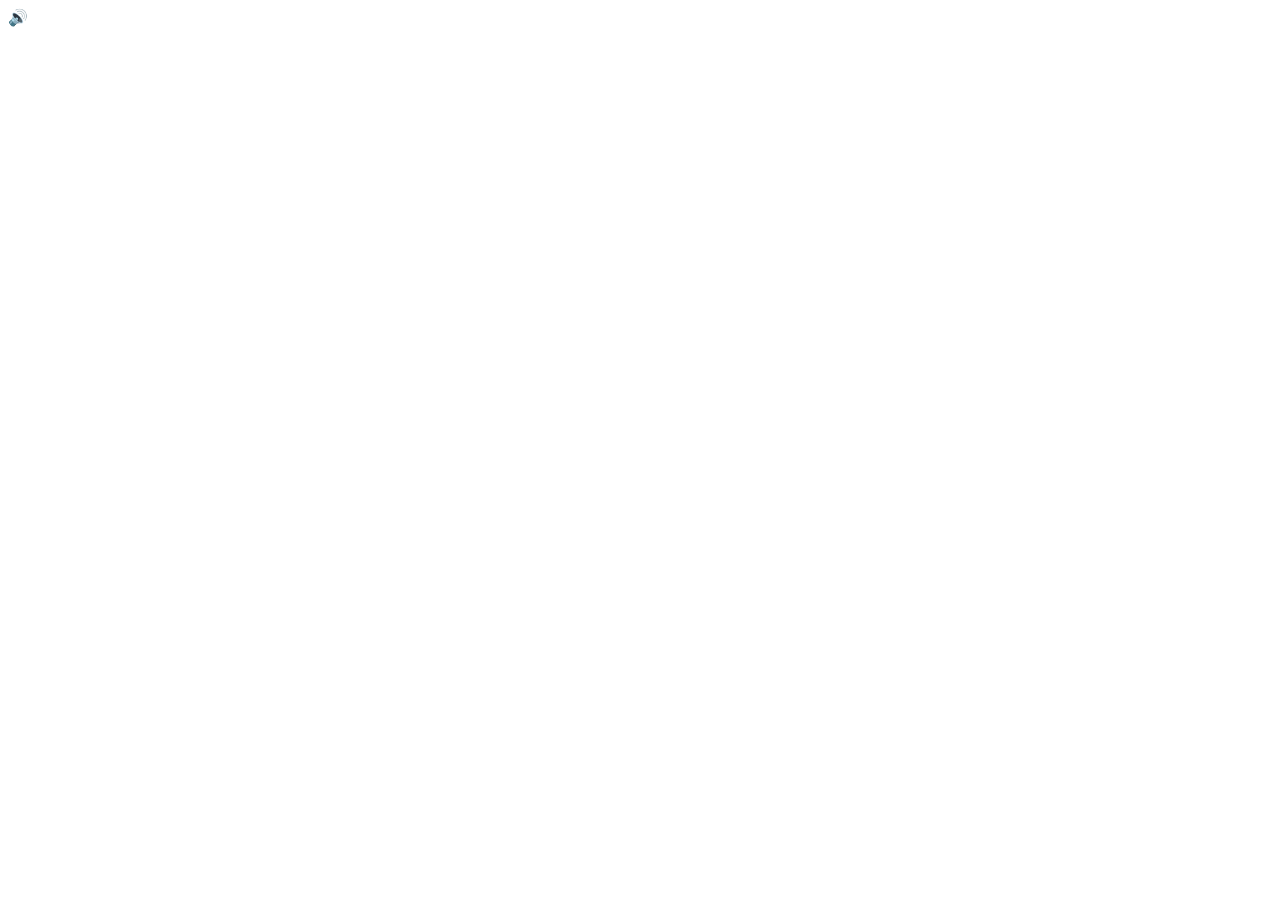
==== yes.html @ 329b20f3 "Add files via upload" ====
<!DOCTYPE html>
<html lang="pt-BR">
<head>
    <meta charset="UTF-8">
    <meta name="viewport" content="width=device-width, initial-scale=1.0">
    <title>Um Coração para Você</title>
    <meta name="language" content="pt-BR">
    <meta name="title" content="Um Coração para Você">
    <meta name="description" content="Uma pequena animação de coração para alguém especial.">
    <link rel="icon" type="image/x-icon" href="https://cdn.jsdelivr.net/gh/sun0225SUN/photos/img/20210715233345.png">
    <link rel="stylesheet" href="css/love.css">
</head>

<body>
    <div id="mute-button">&#128266;</div>



    <div id="petal-container"></div>

    <audio id="audios" loop preload="auto">
        <source src="MP3/1.mp3" />
    </audio>

    <div class="container" onselectstart="return false;" unselectable="on" style="-moz-user-select:none;">

        <div class="body_left">
            <img data-src="images/biubiubiu.gif" alt="" ondragstart='return false;'>
        </div>

        <div class="body_center love">
            <div class="block">
                <div class="div1"></div>
                <div class="div2"></div>
                <div class="div3"></div>
                <div class="div4"></div>
            </div>
        </div>
    </div>



    <script type="text/javascript" src="js/love.js"></script>

</body>

</html>
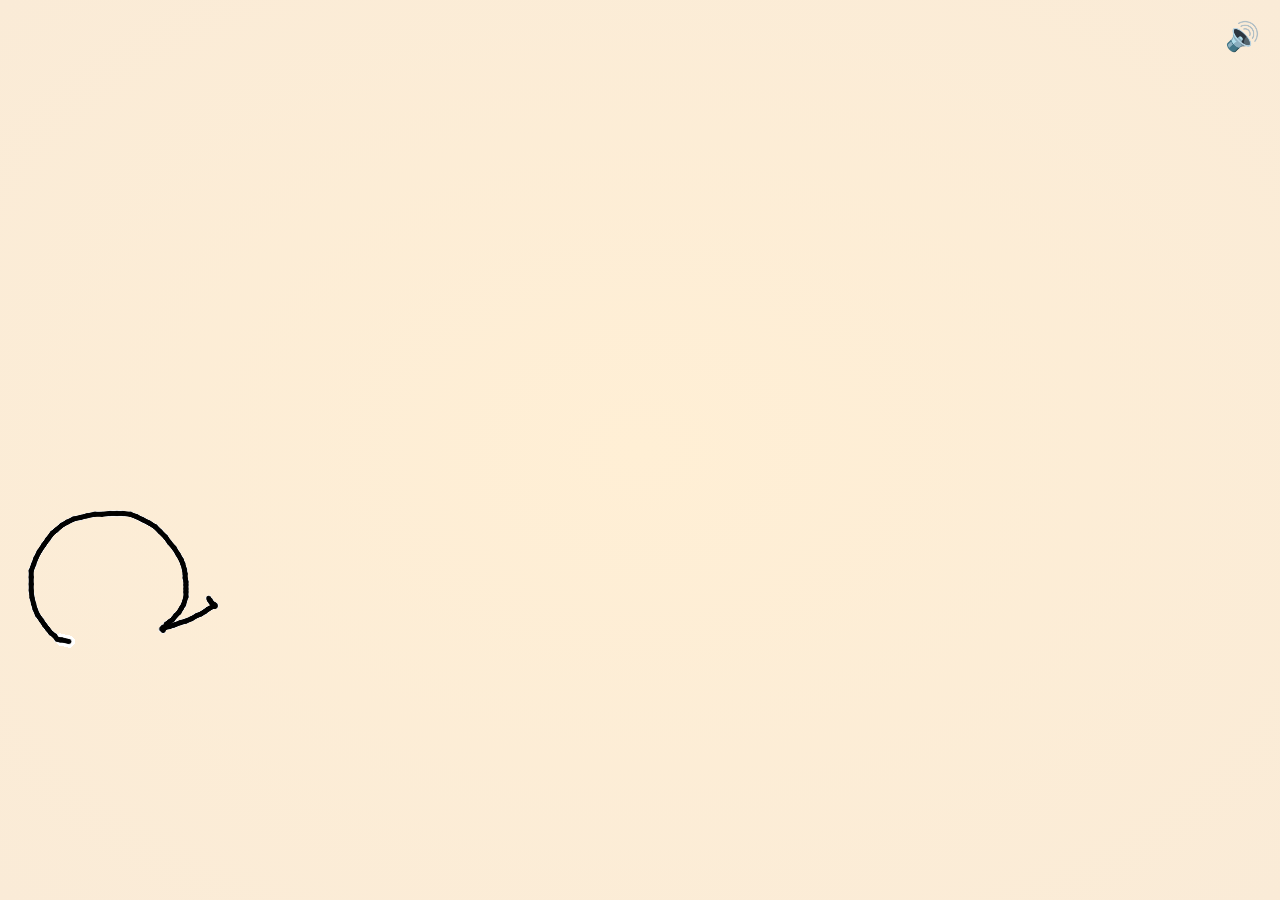
==== commit c3859a8f: "Replace lazy-loaded image with direct source" ====
--- a/yes.html
+++ b/yes.html
@@ -25,7 +25,7 @@
     <div class="container" onselectstart="return false;" unselectable="on" style="-moz-user-select:none;">
 
         <div class="body_left">
-            <img data-src="images/biubiubiu.gif" alt="" ondragstart='return false;'>
+            <img src="biubiubiu.gif" alt="" ondragstart='return false;'>
         </div>
 
         <div class="body_center love">
@@ -44,4 +44,4 @@
 
 </body>
 
-</html>+</html>
--- a/css/love.css
+++ b/css/love.css
@@ -0,0 +1,142 @@
+:root {
+    --unit-size: 40px;
+}
+
+* {
+    margin: 0;
+    padding: 0;
+    border: 0;
+    box-sizing: border-box;
+}
+
+html, body {
+    width: 100%;
+    height: 100%;
+    overflow: hidden;
+    /* Fundo com gradiente suave */
+    background: radial-gradient(ellipse at center, #FFEFD5 0%, #FAEBD7 100%);
+}
+
+.container {
+    width: 100%;
+    height: 100%;
+    position: relative;
+}
+
+/* --- BOTÃO DE MUDO --- */
+#mute-button {
+    position: fixed;
+    top: 20px;
+    right: 20px;
+    font-size: 28px;
+    cursor: pointer;
+    z-index: 1002;
+    user-select: none;
+}
+
+/* --- ANIMAÇÕES E ELEMENTOS --- */
+.body_left {
+    width: 300px;
+    height: auto;
+    position: absolute;
+    left: 10px;
+    bottom: 110px;
+    z-index: 98;
+}
+
+.body_left img {
+    width: 100%;
+    height: auto;
+}
+
+.container .love {
+    width: calc(13 * var(--unit-size));
+    height: calc(11 * var(--unit-size));
+    position: absolute;
+    left: 50%;
+    top: 50%;
+    transform: translate(-50%, -50%);
+    z-index: 2;
+}
+
+.love .block {
+    right: 0;
+    position: absolute;
+    visibility: hidden;
+    /* Animação de surgimento */
+    animation: appear 0.4s ease-out forwards;
+}
+
+.love .block div {
+    width: var(--unit-size);
+    height: var(--unit-size);
+    position: absolute;
+    background: url("../images/heart.png") no-repeat;
+    background-size: contain;
+    cursor: pointer;
+}
+
+/* --- ESTILOS DAS PÉTALAS --- */
+#petal-container {
+    position: absolute;
+    top: 0;
+    left: 0;
+    width: 100%;
+    height: 100%;
+    overflow: hidden;
+    z-index: 1;
+}
+
+.petal {
+    position: absolute;
+    top: -10%;
+    width: 20px;
+    height: 25px;
+    background: linear-gradient(to bottom, rgba(255, 182, 193, 0.9), rgba(255, 230, 235, 0.8));
+    border-radius: 150% 0% 150% 0%;
+    pointer-events: none;
+    animation: fall-and-sway linear infinite;
+}
+
+/* --- ESTILOS DA EXPLOSÃO --- */
+.explosion-particle {
+    position: fixed;
+    width: 10px;
+    height: 10px;
+    background: #c40908;
+    border-radius: 50%;
+    pointer-events: none;
+    z-index: 1001;
+}
+
+/* --- KEYFRAMES (ANIMAÇÕES) --- */
+
+@keyframes fall-and-sway {
+    0% { transform: translateY(0) translateX(0) rotate3d(0, 0, 1, 0deg); opacity: 1; }
+    25% { transform: translateY(30vh) translateX(50px) rotate3d(1, 1, 0, 60deg); }
+    50% { transform: translateY(60vh) translateX(-80px) rotate3d(0, 1, 1, 120deg); }
+    75% { transform: translateY(90vh) translateX(30px) rotate3d(1, 0, 1, 180deg); }
+    100% { transform: translateY(120vh) translateX(-20px) rotate3d(0, 0, 1, 220deg); opacity: 0; }
+}
+
+@keyframes appear {
+    from {
+        opacity: 0;
+        transform: scale(0.5);
+    }
+    to {
+        opacity: 1;
+        transform: scale(1);
+    }
+}
+
+/* --- RESPONSIVIDADE --- */
+@media (max-width: 768px) {
+    :root { --unit-size: 25px; }
+    .body_left { width: 150px; bottom: 80px; }
+}
+
+@media (max-width: 480px) {
+    :root { --unit-size: 20px; }
+    .body_left { width: 100px; }
+}
